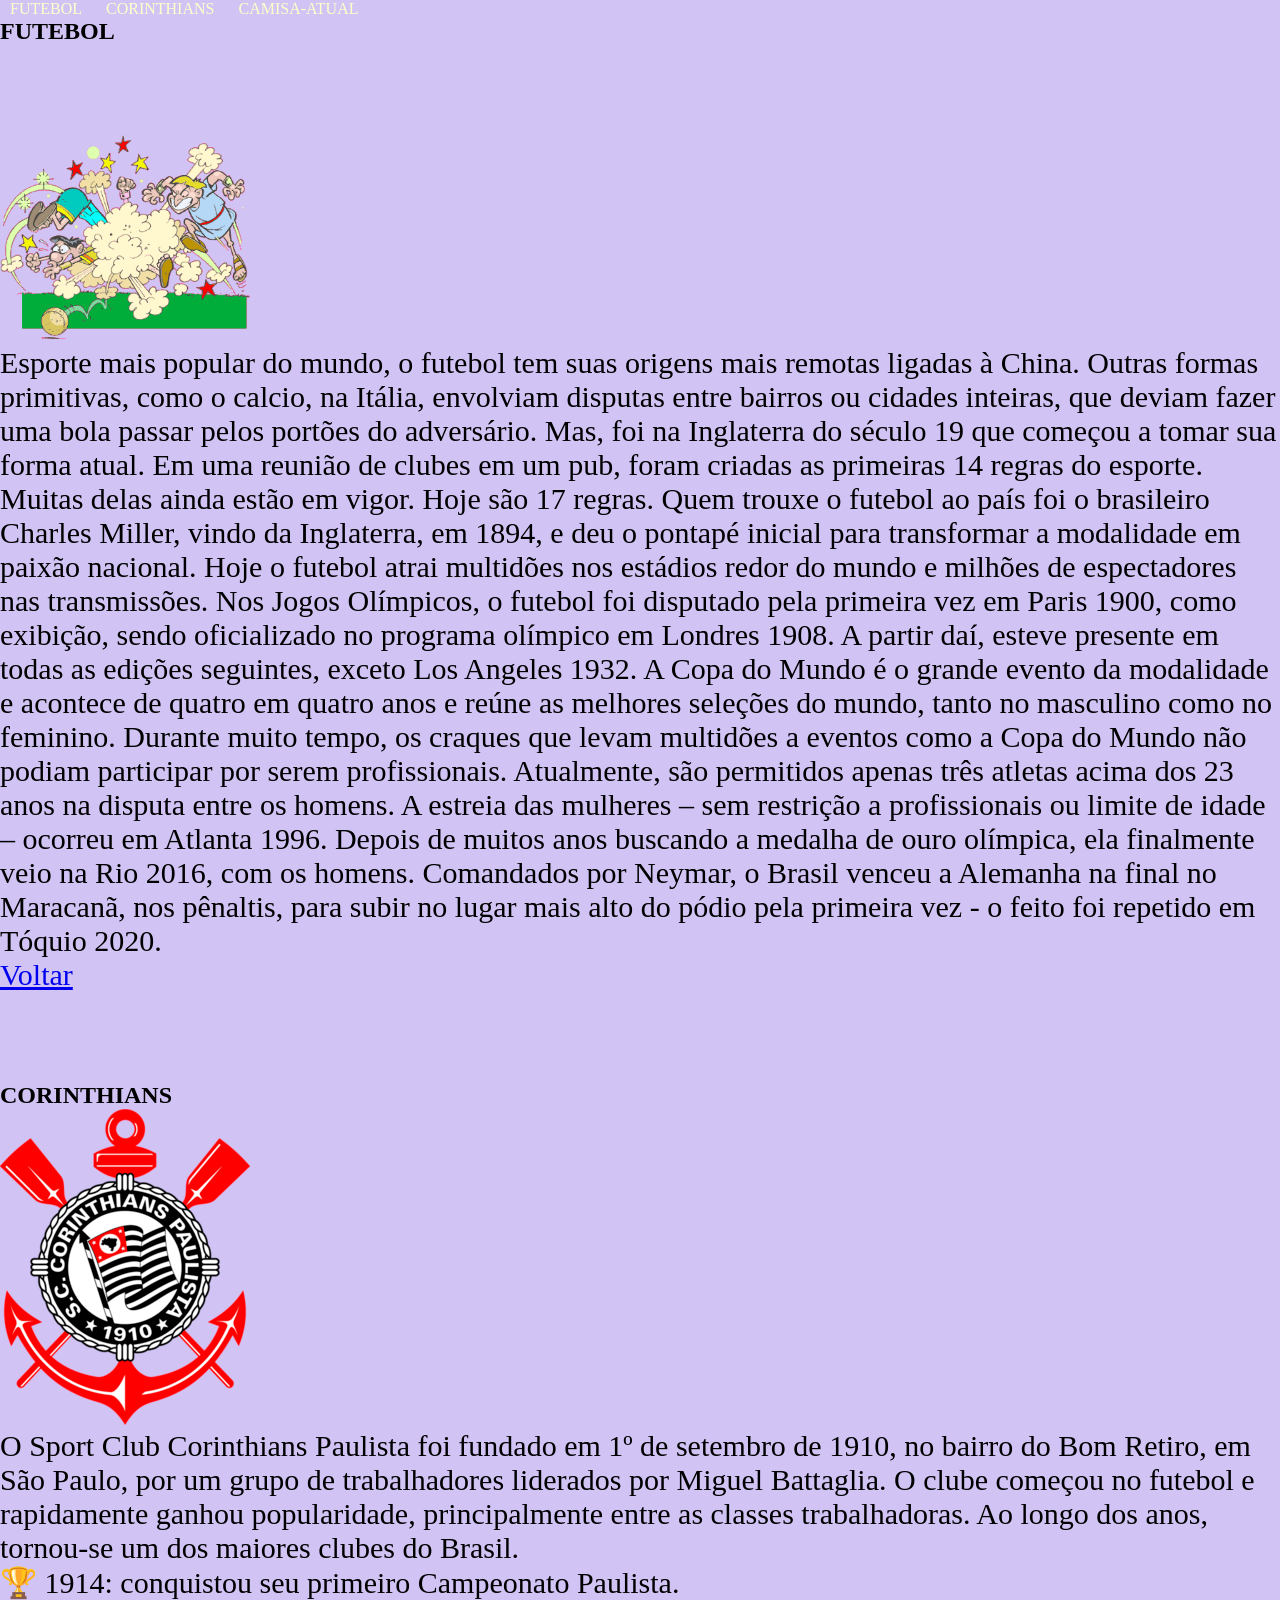
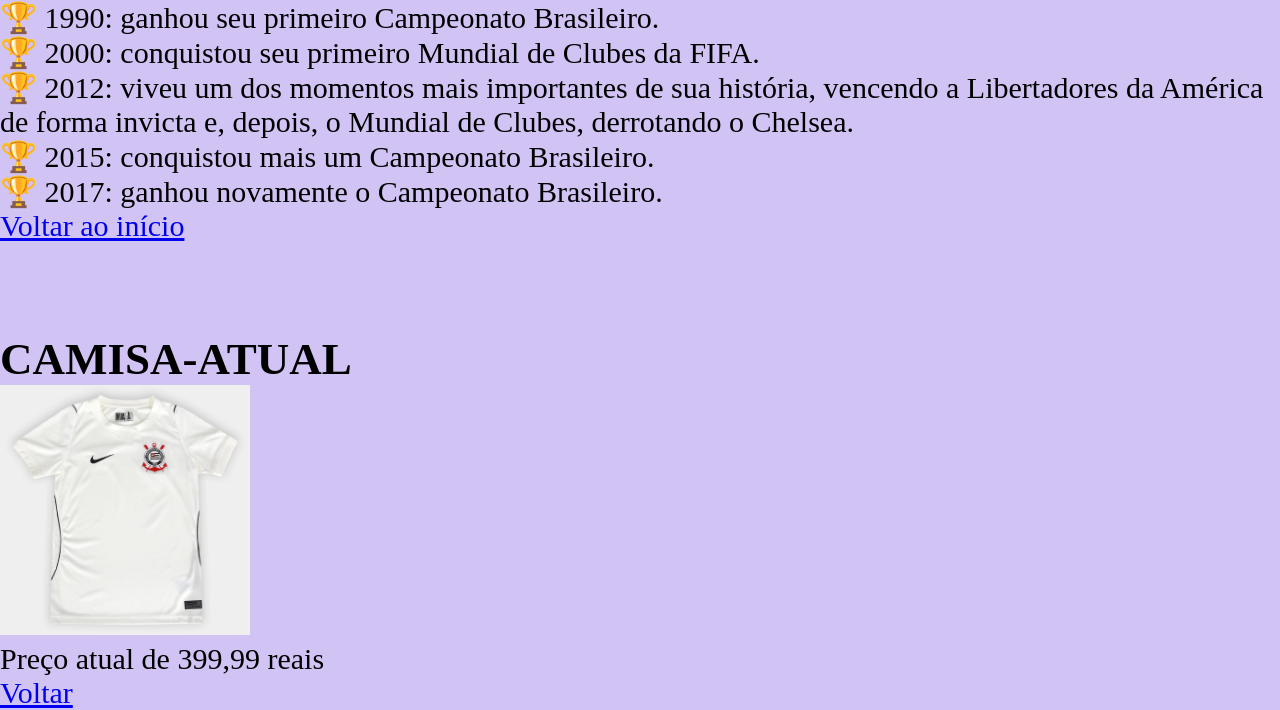
==== meu_hobby/index.html @ 46914667 "Add files via upload" ====
<!DOCTYPE html>
<html lang="pt-BR">
<head>
    <meta charset="UTF-8">
    <meta name="viewport" content="width=device-width, initial-scale=1.0">
    <title>Futebol</title>
    <link rel="stylesheet" href="style.css">

</head>
<body>
    <nav id="inicioav"> 
        <a href="#FUTEBOL">FUTEBOL</a>
        <a href="#CORINTHIANS">CORINTHIANS</a>
        <a href="#CAMISA-ATUAL">CAMISA-ATUAL</a>
    </nav>

<section id="inicio">
    <h1>FUTEBOL</h1>
    <div class="lado-lado" id="CORINTHIANS">
        <img src="imagem/FUTEBOL.gif" alt="">
        <p>Esporte mais popular do mundo, o futebol tem suas origens mais remotas ligadas à China. Outras formas primitivas, como o calcio, na Itália, envolviam disputas entre bairros ou cidades inteiras, que deviam fazer uma bola passar pelos portões do adversário.

Mas, foi na Inglaterra do século 19 que começou a tomar sua forma atual. Em uma reunião de clubes em um pub, foram criadas as primeiras 14 regras do esporte. Muitas delas ainda estão em vigor. Hoje são 17 regras.

Quem trouxe o futebol ao país foi o brasileiro Charles Miller, vindo da Inglaterra, em 1894, e deu o pontapé inicial para transformar a modalidade em paixão nacional.

Hoje o futebol atrai multidões nos estádios redor do mundo e milhões de espectadores nas transmissões.

Nos Jogos Olímpicos, o futebol foi disputado pela primeira vez em Paris 1900, como exibição, sendo oficializado no programa olímpico em Londres 1908. A partir daí, esteve presente em todas as edições seguintes, exceto Los Angeles 1932.

A Copa do Mundo é o grande evento da modalidade e acontece de quatro em quatro anos e reúne as melhores seleções do mundo, tanto no masculino como no feminino.

Durante muito tempo, os craques que levam multidões a eventos como a Copa do Mundo não podiam participar por serem profissionais. Atualmente, são permitidos apenas três atletas acima dos 23 anos na disputa entre os homens.

A estreia das mulheres – sem restrição a profissionais ou limite de idade – ocorreu em Atlanta 1996.

Depois de muitos anos buscando a medalha de ouro olímpica, ela finalmente veio na Rio 2016, com os homens. Comandados por Neymar, o Brasil venceu a Alemanha na final no Maracanã, nos pênaltis, para subir no lugar mais alto do pódio pela primeira vez - o feito foi repetido em Tóquio 2020.</p>
        

          <a href="#inicioav">Voltar</a>
    </div>
    </section>

<section id="CORINTHIANS">
    <h1>CORINTHIANS</h1>
    <img src="imagem/CORINTHIANS.PNG" alt="">
    <div class="lado-lado">

    <p>
O Sport Club Corinthians Paulista foi fundado em 1º de setembro de 1910, no bairro do Bom Retiro, em São Paulo, por um grupo de trabalhadores liderados por Miguel Battaglia.

O clube começou no futebol e rapidamente ganhou popularidade, principalmente entre as classes trabalhadoras. Ao longo dos anos, tornou-se um dos maiores clubes do Brasil.
    <ul>
        <li>🏆 1914: conquistou seu primeiro Campeonato Paulista.</li>
        <li>🏆 1990: ganhou seu primeiro Campeonato Brasileiro.</li>
        <li>🏆 2000: conquistou seu primeiro Mundial de Clubes da FIFA.</li>
        <li>🏆 2012: viveu um dos momentos mais importantes de sua história, vencendo a Libertadores da América de forma invicta e, depois, o Mundial de Clubes, derrotando o Chelsea.</li>
        <li>🏆 2015: conquistou mais um Campeonato Brasileiro.</li>
        <li>🏆 2017: ganhou novamente o Campeonato Brasileiro.</li>
    </ul>
</p>

      <a href="#inicioav"></a>
      <a href="#inicioav">Voltar ao início </a>
    </div>
</section>

<section id="CAMISA-ATUAL">
   <div class="lado-lado" id="CAMISA-ATUAL">
     <h1>CAMISA-ATUAL</h1>
    
    <img src="imagem/corithianscamisa.png" alt="">
<p>Preço atual de 399,99 reais</p>
  <a href="#inicioav">Voltar</a>
</section>

</body>
</html>
---- meu_hobby/style.css ----
*{  
    padding: 0;
    margin: 0;
    box-sizing: border-box;
    background-color: rgb(209, 196, 245);
}
body{
    margin: 0px 10px 0px 10 px;
}
nav{
   
}
nav a{

    color: rgb(255, 255, 202);
    text-decoration:  none;
    padding: 10px 10px 10px 10px;
}

h1, p{
    color: rgb(rgb(250, 204, 204), rgb(166, 224, 166), rgb(98, 98, 158))
}
img{
width: 250px;
}
.lado-lado {
   
}
#FUTEBOL{
    height: 50vh;
}

#CORINTHIANS{
    margin-top: 10vh;
}

#CAMISA-ATUAL{
     margin-top: 10vh;
}
.lado-lado{
    font-size: 30px;
}
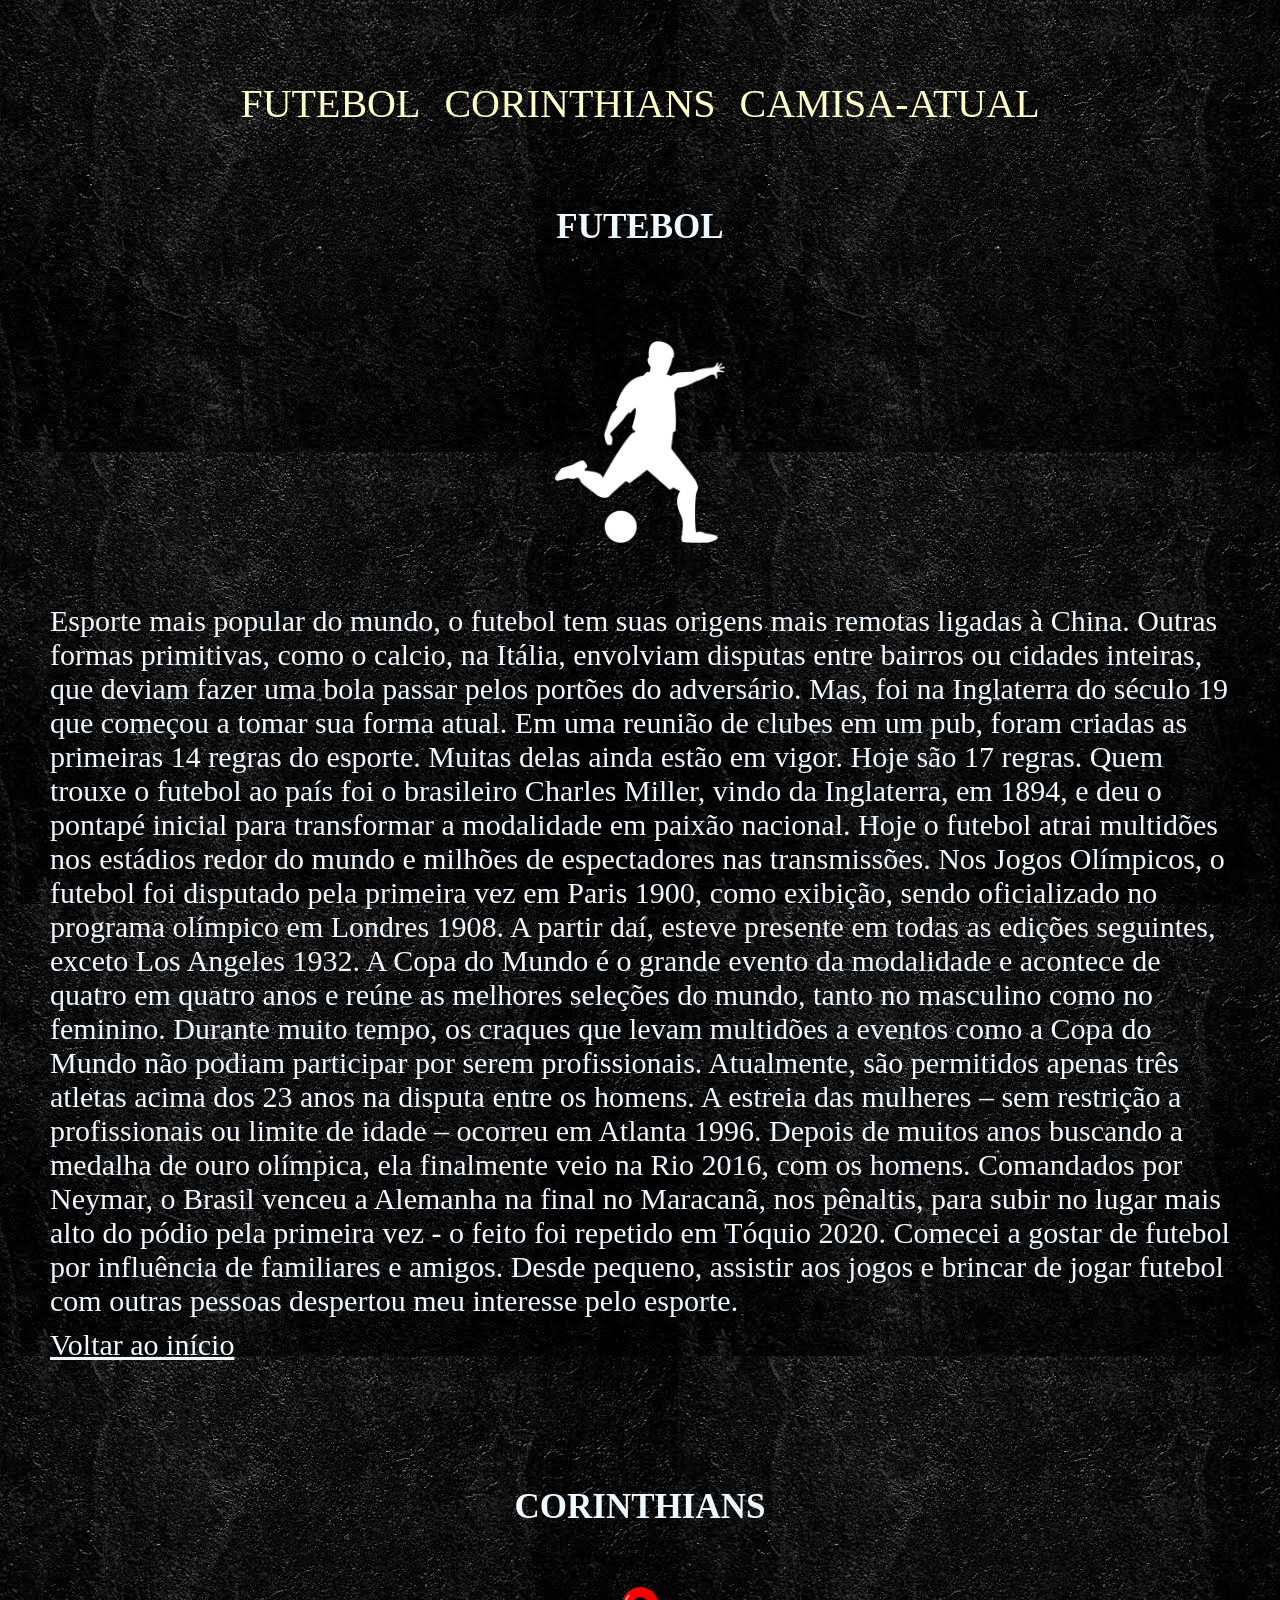
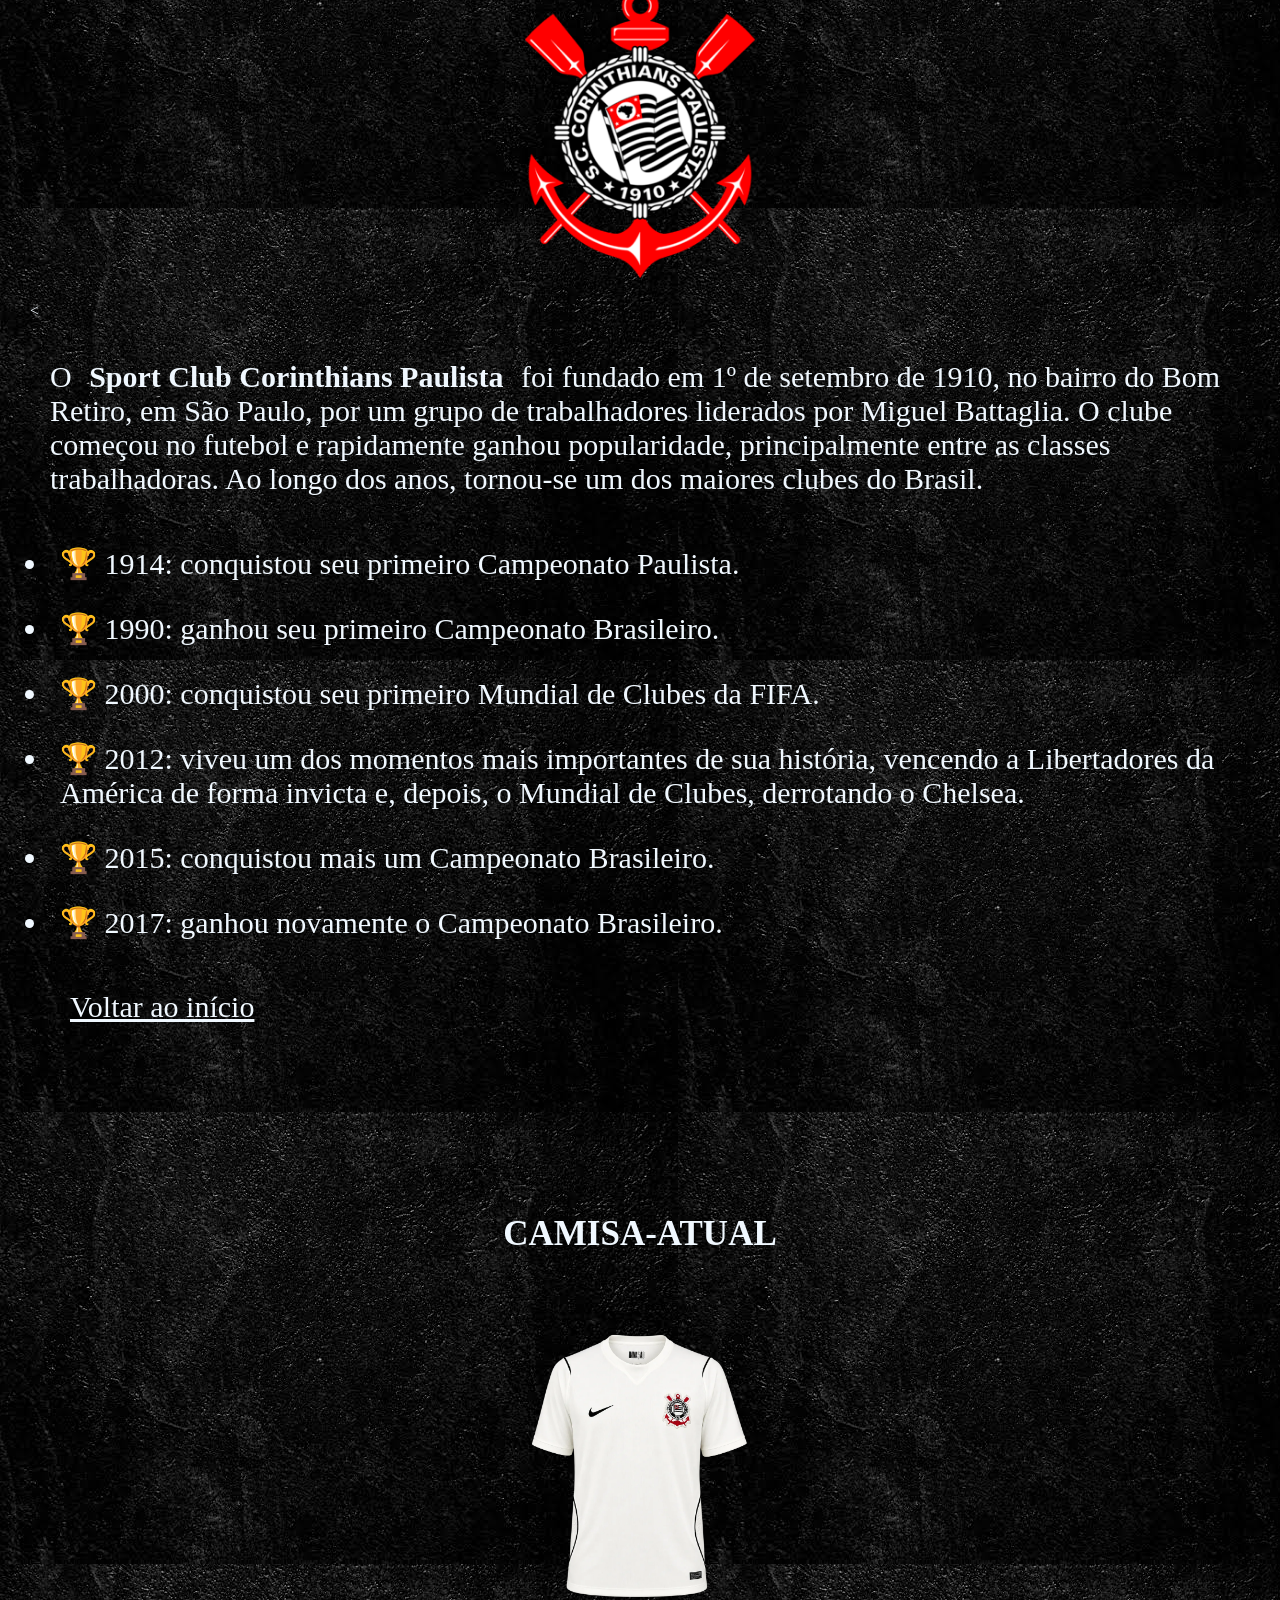
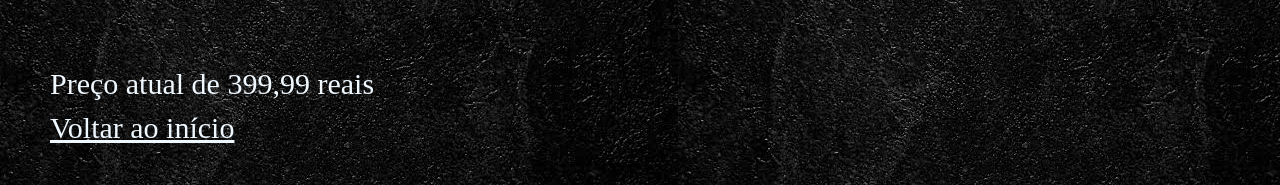
==== commit a800a394: "FEITO" ====
--- a/meu_hobby/index.html
+++ b/meu_hobby/index.html
@@ -9,15 +9,18 @@
 </head>
 <body>
     <nav id="inicioav"> 
+       <center>
         <a href="#FUTEBOL">FUTEBOL</a>
         <a href="#CORINTHIANS">CORINTHIANS</a>
         <a href="#CAMISA-ATUAL">CAMISA-ATUAL</a>
+        </center>
     </nav>
 
 <section id="inicio">
-    <h1>FUTEBOL</h1>
-    <div class="lado-lado" id="CORINTHIANS">
-        <img src="imagem/FUTEBOL.gif" alt="">
+     <center> <h1 class="1">FUTEBOL</h1> </center>
+    <div class="lado-lado" >
+        <center><img src="/meu_hobby/imagem/futebolimagem2_transparente.png" alt=""></center>
+       
         <p>Esporte mais popular do mundo, o futebol tem suas origens mais remotas ligadas à China. Outras formas primitivas, como o calcio, na Itália, envolviam disputas entre bairros ou cidades inteiras, que deviam fazer uma bola passar pelos portões do adversário.
 
 Mas, foi na Inglaterra do século 19 que começou a tomar sua forma atual. Em uma reunião de clubes em um pub, foram criadas as primeiras 14 regras do esporte. Muitas delas ainda estão em vigor. Hoje são 17 regras.
@@ -34,20 +37,21 @@
 
 A estreia das mulheres – sem restrição a profissionais ou limite de idade – ocorreu em Atlanta 1996.
 
-Depois de muitos anos buscando a medalha de ouro olímpica, ela finalmente veio na Rio 2016, com os homens. Comandados por Neymar, o Brasil venceu a Alemanha na final no Maracanã, nos pênaltis, para subir no lugar mais alto do pódio pela primeira vez - o feito foi repetido em Tóquio 2020.</p>
+Depois de muitos anos buscando a medalha de ouro olímpica, ela finalmente veio na Rio 2016, com os homens. Comandados por Neymar, o Brasil venceu a Alemanha na final no Maracanã, nos pênaltis, para subir no lugar mais alto do pódio pela primeira vez - o feito foi repetido em Tóquio 2020.
+Comecei a gostar de futebol por influência de familiares e amigos. Desde pequeno, assistir aos jogos e brincar de jogar futebol com outras pessoas despertou meu interesse pelo esporte.</p>
         
 
-          <a href="#inicioav">Voltar</a>
+          <a href="#inicioav">Voltar ao início</a>
     </div>
     </section>
 
 <section id="CORINTHIANS">
-    <h1>CORINTHIANS</h1>
-    <img src="imagem/CORINTHIANS.PNG" alt="">
+   <center> <h1 class="2">CORINTHIANS</h1> </center>
+    <center> <img src="imagem/CORINTHIANS.PNG" alt=""> </center><
     <div class="lado-lado">
 
     <p>
-O Sport Club Corinthians Paulista foi fundado em 1º de setembro de 1910, no bairro do Bom Retiro, em São Paulo, por um grupo de trabalhadores liderados por Miguel Battaglia.
+O <strong>Sport Club Corinthians Paulista</strong> foi fundado em 1º de setembro de 1910, no bairro do Bom Retiro, em São Paulo, por um grupo de trabalhadores liderados por Miguel Battaglia.
 
 O clube começou no futebol e rapidamente ganhou popularidade, principalmente entre as classes trabalhadoras. Ao longo dos anos, tornou-se um dos maiores clubes do Brasil.
     <ul>
@@ -67,11 +71,11 @@
 
 <section id="CAMISA-ATUAL">
    <div class="lado-lado" id="CAMISA-ATUAL">
-     <h1>CAMISA-ATUAL</h1>
+     <center><h1 class="3">CAMISA-ATUAL</h1></center>
     
-    <img src="imagem/corithianscamisa.png" alt="">
+    <center><img src="/meu_hobby/imagem/corinthianscamis.png" alt=""></center>
 <p>Preço atual de 399,99 reais</p>
-  <a href="#inicioav">Voltar</a>
+  <a href="#inicioav">Voltar ao início</a>
 </section>
 
 </body>
--- a/meu_hobby/style.css
+++ b/meu_hobby/style.css
@@ -1,20 +1,22 @@
 *{  
-    padding: 0;
+    padding: 20px 10px 10px;
     margin: 0;
     box-sizing: border-box;
-    background-color: rgb(209, 196, 245);
+    color: aliceblue;
 }
 body{
-    margin: 0px 10px 0px 10 px;
+    background-image: url(/meu_hobby/imagem/fundopreto.png);
+    background-repeat: repeat;
+    background-position: top left;
+    background-size: auto auto;
 }
-nav{
-   
-}
+
 nav a{
 
     color: rgb(255, 255, 202);
     text-decoration:  none;
     padding: 10px 10px 10px 10px;
+    font-size: 40px
 }
 
 h1, p{
@@ -23,21 +25,35 @@
 img{
 width: 250px;
 }
-.lado-lado {
-   
-}
+
 #FUTEBOL{
     height: 50vh;
 }
 
-#CORINTHIANS{
-    margin-top: 10vh;
+#CORINTHIANS {
+    margin-top: 5vh;
+    
 }
 
 #CAMISA-ATUAL{
-     margin-top: 10vh;
+     margin-top: 5vh;
+    
 }
 .lado-lado{
     font-size: 30px;
 }
 
+
+#inicio h1{
+    font-size: 35px;
+}
+
+#CORINTHIANS H1{
+    font-size: 35px ;
+}
+
+
+#CAMISA-ATUAL h1{
+
+    font-size: 35px;
+}
